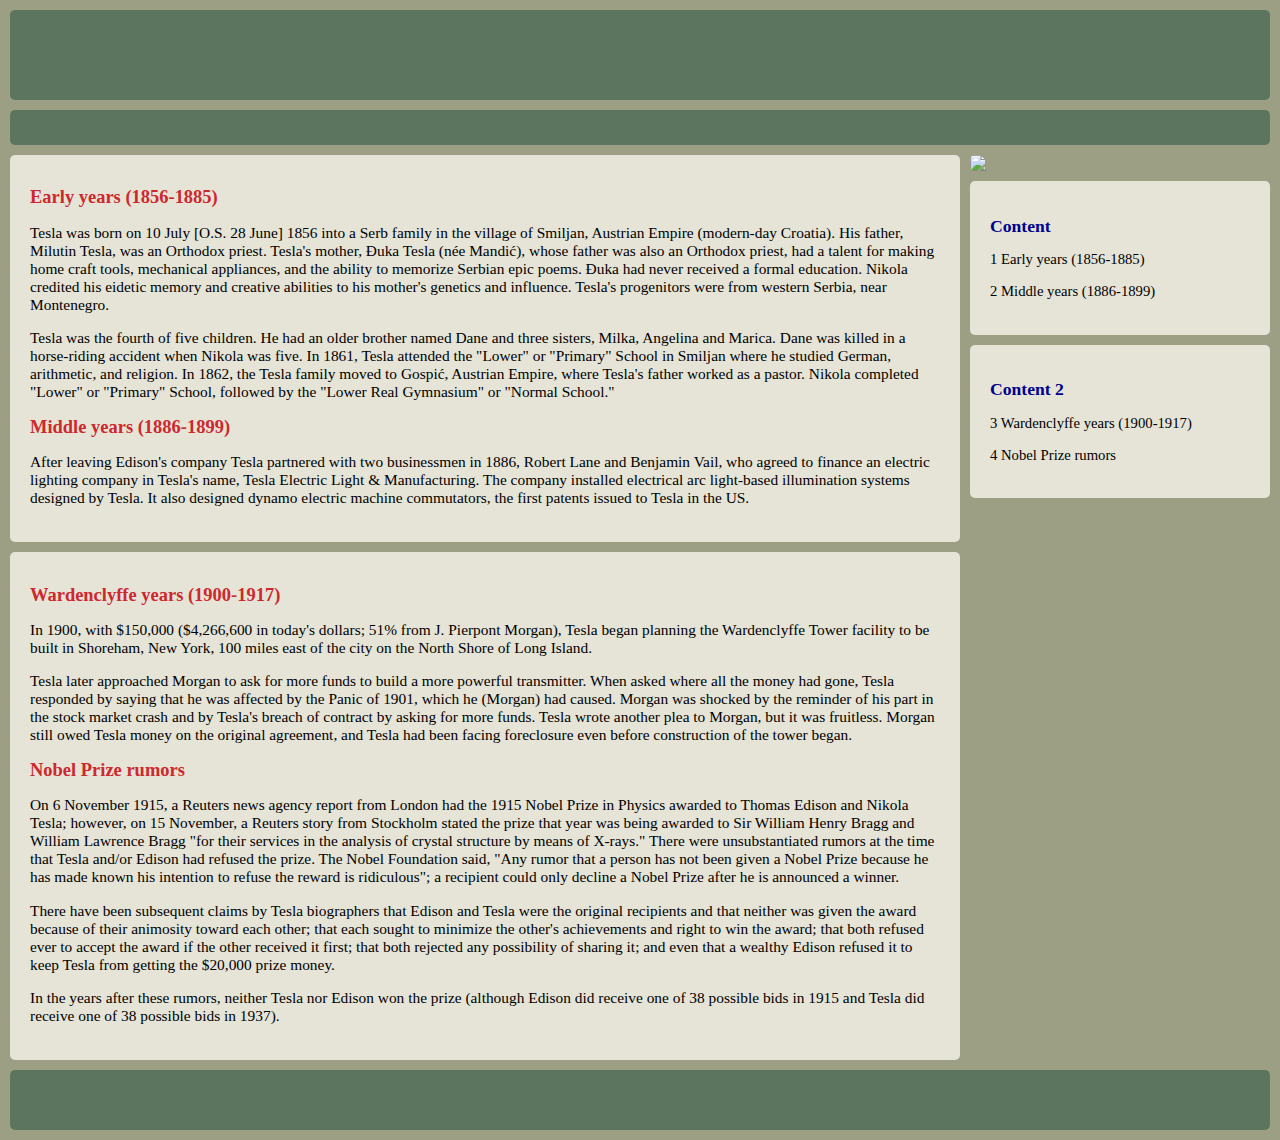
==== main/index.html @ b964a6c4 "Add the footer" ====
<!DOCTYPE html>
<html>
<head>
	<title>Nikolas Tesla</title>
	<link rel="stylesheet" type="text/css" href="stylesheet.css">
</head>
<body>
	<div id="header">
		
	</div>
	<div id="navbar">
		
	</div>
	<!--To diplay the side menu correctly iy must be placed before 
	the main content page -->
	<div>
		<img class="imagesidebar" src="Tesla.JPG">
	</div>

	<div class="sideright">
		<h2>Content</h2>
		<p>1 Early years (1856-1885)</p>
		<p>2 Middle years (1886-1899)</p>
	</div>

	<div class="sideright">
		<h2>Content 2</h2>
		<p>3 Wardenclyffe years (1900-1917)</p>
		<p>4 Nobel Prize rumors</p>
	</div>

	<div class="main">
		<h1>Early years (1856-1885)</h1>

		<p>Tesla was born on 10 July [O.S. 28 June] 1856 into a Serb family in the village of Smiljan, Austrian Empire (modern-day Croatia). His father, Milutin Tesla, was an Orthodox priest. Tesla's mother, Đuka Tesla (née Mandić), whose father was also an Orthodox priest, had a talent for making home craft tools, mechanical appliances, and the ability to memorize Serbian epic poems. Đuka had never received a formal education. Nikola credited his eidetic memory and creative abilities to his mother's genetics and influence. Tesla's progenitors were from western Serbia, near Montenegro.</p>
		
		<p>Tesla was the fourth of five children. He had an older brother named Dane and three sisters, Milka, Angelina and Marica. Dane was killed in a horse-riding accident when Nikola was five. In 1861, Tesla attended the "Lower" or "Primary" School in Smiljan where he studied German, arithmetic, and religion. In 1862, the Tesla family moved to Gospić, Austrian Empire, where Tesla's father worked as a pastor. Nikola completed "Lower" or "Primary" School, followed by the "Lower Real Gymnasium" or "Normal School."</p>

		<h1>Middle years (1886-1899)</h1>

		<p>After leaving Edison's company Tesla partnered with two businessmen in 1886, Robert Lane and Benjamin Vail, who agreed to finance an electric lighting company in Tesla's name, Tesla Electric Light & Manufacturing. The company installed electrical arc light-based illumination systems designed by Tesla. It also designed dynamo electric machine commutators, the first patents issued to Tesla in the US.</p>
	</div>

	<div class="main">
		<h1>Wardenclyffe years (1900-1917)</h1>

		<p>In 1900, with $150,000 ($4,266,600 in today's dollars; 51% from J. Pierpont Morgan), Tesla began planning the Wardenclyffe Tower facility to be built in Shoreham, New York, 100 miles east of the city on the North Shore of Long Island.</p>

		<p>Tesla later approached Morgan to ask for more funds to build a more powerful transmitter. When asked where all the money had gone, Tesla responded by saying that he was affected by the Panic of 1901, which he (Morgan) had caused. Morgan was shocked by the reminder of his part in the stock market crash and by Tesla's breach of contract by asking for more funds. Tesla wrote another plea to Morgan, but it was fruitless. Morgan still owed Tesla money on the original agreement, and Tesla had been facing foreclosure even before construction of the tower began.</p>

		<h1>Nobel Prize rumors</h1>

		<p>On 6 November 1915, a Reuters news agency report from London had the 1915 Nobel Prize in Physics awarded to Thomas Edison and Nikola Tesla; however, on 15 November, a Reuters story from Stockholm stated the prize that year was being awarded to Sir William Henry Bragg and William Lawrence Bragg "for their services in the analysis of crystal structure by means of X-rays." There were unsubstantiated rumors at the time that Tesla and/or Edison had refused the prize. The Nobel Foundation said, "Any rumor that a person has not been given a Nobel Prize because he has made known his intention to refuse the reward is ridiculous"; a recipient could only decline a Nobel Prize after he is announced a winner.</p>

		<p>There have been subsequent claims by Tesla biographers that Edison and Tesla were the original recipients and that neither was given the award because of their animosity toward each other; that each sought to minimize the other's achievements and right to win the award; that both refused ever to accept the award if the other received it first; that both rejected any possibility of sharing it; and even that a wealthy Edison refused it to keep Tesla from getting the $20,000 prize money.</p>

		<p>In the years after these rumors, neither Tesla nor Edison won the prize (although Edison did receive one of 38 possible bids in 1915 and Tesla did receive one of 38 possible bids in 1937).</p>
	</div>

	<div id="footer">
		
	</div>
</body>
</html>
---- main/stylesheet.css ----
body {
	background-color: #9c9f84;
	margin: 0px;
	font-family: verdana, georgia, serif;
	font-size: 14px;
}

#header {
	background-color: #5c755e;
	margin: 10px;
	height: 90px;
	border-radius: 5px;
}

#navbar {
	background-color: #5c755e;
	margin: 10px;
	height: 35px;
	border-radius: 5px;
}

.main {
	background-color: #e5e4d7;
	border-radius: 5px;
	padding: 20px;
	font-size: 110%;
	/*  No fixed height or width, cause the main page is dynamic
		To fit the side bar with no conflict, we need to play round
		with margines
	*/
	margin-left: 10px;
	margin-right: 320px;
	/*  To get the correct margin:
	the width + padding-rihgt + padding-left + margin-rihgt + margin-left
	*/
	margin-top: 10px;
	margin-bottom: 10px;
}

h1 {
	font-size: 120%;
	color: #ce282e;
}

h2 {
	font-size: 120%;
	color: darkblue;	
}

.sideright {
	background-color: #e5e4d7;
	margin-left: 10px;
	margin-right: 10px;
	/* To make everything lined up the margin-top property of the side bar 
	is set to zero.
	This is because the side bar is a float element at it's margin is added
	with other elements not averaged.*/
	margin-top: 0px;
	margin-bottom: 10px;
	border-radius: 5px;
	padding: 20px;
	font-size: 105%;
	float: right; /*move to right*/
	width: 260px;
	/* 'clear' states that we want the floating elesments in a
	top down manner*/
	clear: right;
}

.imagesidebar {
	margin-left: 10px;
	margin-right: 10px;
	margin-top: 0px;
	margin-bottom: 10px;
	border-radius: 5px;
	float: right; /*move to right*/
	width: 300px;
	/* 'clear' states that we want the floating elesments in a
	top down manner*/
	clear: right;
	opacity: 1.0;
	/* To cahnge the speed of transition */
	transition: opacity .5s case-in-out;
}

.imagesidebar:hover {
	opacity: 0.4;
}

#footer {
	background-color: #5c755e;
	margin: 10px;
	height: 60px;
	clear: both;
	border-radius: 5px;
}
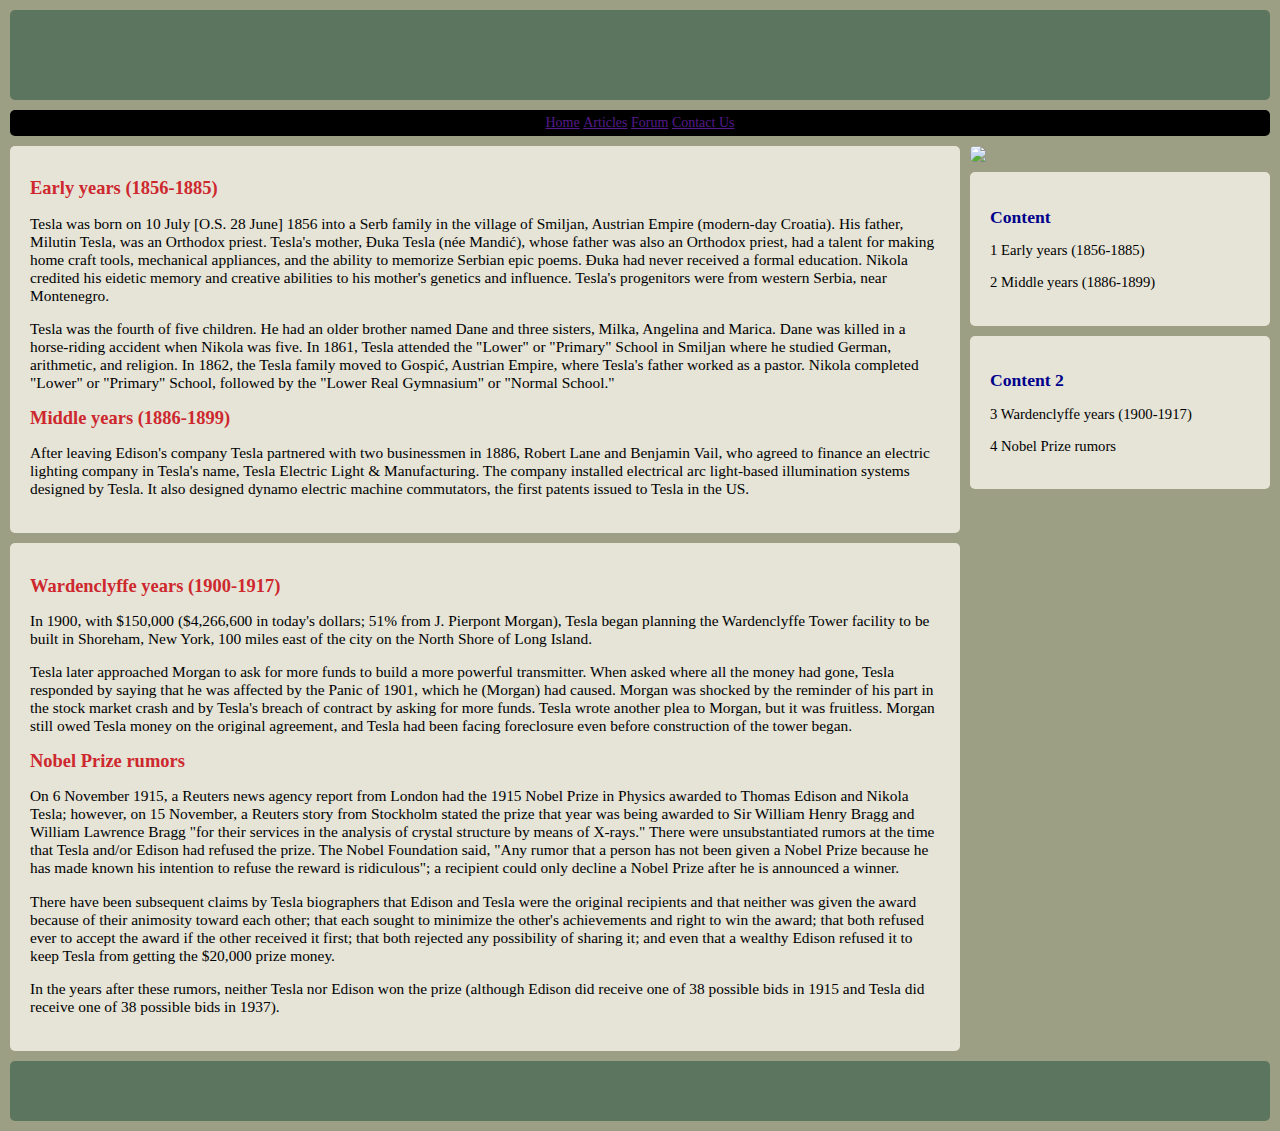
==== commit fc533d6c: "Navigation bar and buttons" ====
--- a/main/index.html
+++ b/main/index.html
@@ -9,7 +9,12 @@
 		
 	</div>
 	<div id="navbar">
-		
+		<ul>
+			<li><a href="">Home</a></li>
+			<li><a href="">Articles</a></li>
+			<li><a href="">Forum</a></li>
+			<li><a href="">Contact Us</a></li>
+		</ul>
 	</div>
 	<!--To diplay the side menu correctly iy must be placed before 
 	the main content page -->
--- a/main/stylesheet.css
+++ b/main/stylesheet.css
@@ -1,3 +1,4 @@
+/* ######################## LAYOUT ######################## */
 body {
 	background-color: #9c9f84;
 	margin: 0px;
@@ -12,11 +13,17 @@
 	border-radius: 5px;
 }
 
-#navbar {
-	background-color: #5c755e;
+#navbar ul{
+	background-color: #000;
 	margin: 10px;
-	height: 35px;
 	border-radius: 5px;
+	padding: 5px;
+	list-style-type: none;
+	text-align: center;
+}
+
+#navbar ul li{
+	display: inline;
 }
 
 .main {
@@ -35,16 +42,6 @@
 	*/
 	margin-top: 10px;
 	margin-bottom: 10px;
-}
-
-h1 {
-	font-size: 120%;
-	color: #ce282e;
-}
-
-h2 {
-	font-size: 120%;
-	color: darkblue;	
 }
 
 .sideright {
@@ -93,4 +90,15 @@
 	height: 60px;
 	clear: both;
 	border-radius: 5px;
+}
+
+/* ######################## HEADINGS ######################## */
+h1 {
+	font-size: 120%;
+	color: #ce282e;
+}
+
+h2 {
+	font-size: 120%;
+	color: darkblue;	
 }